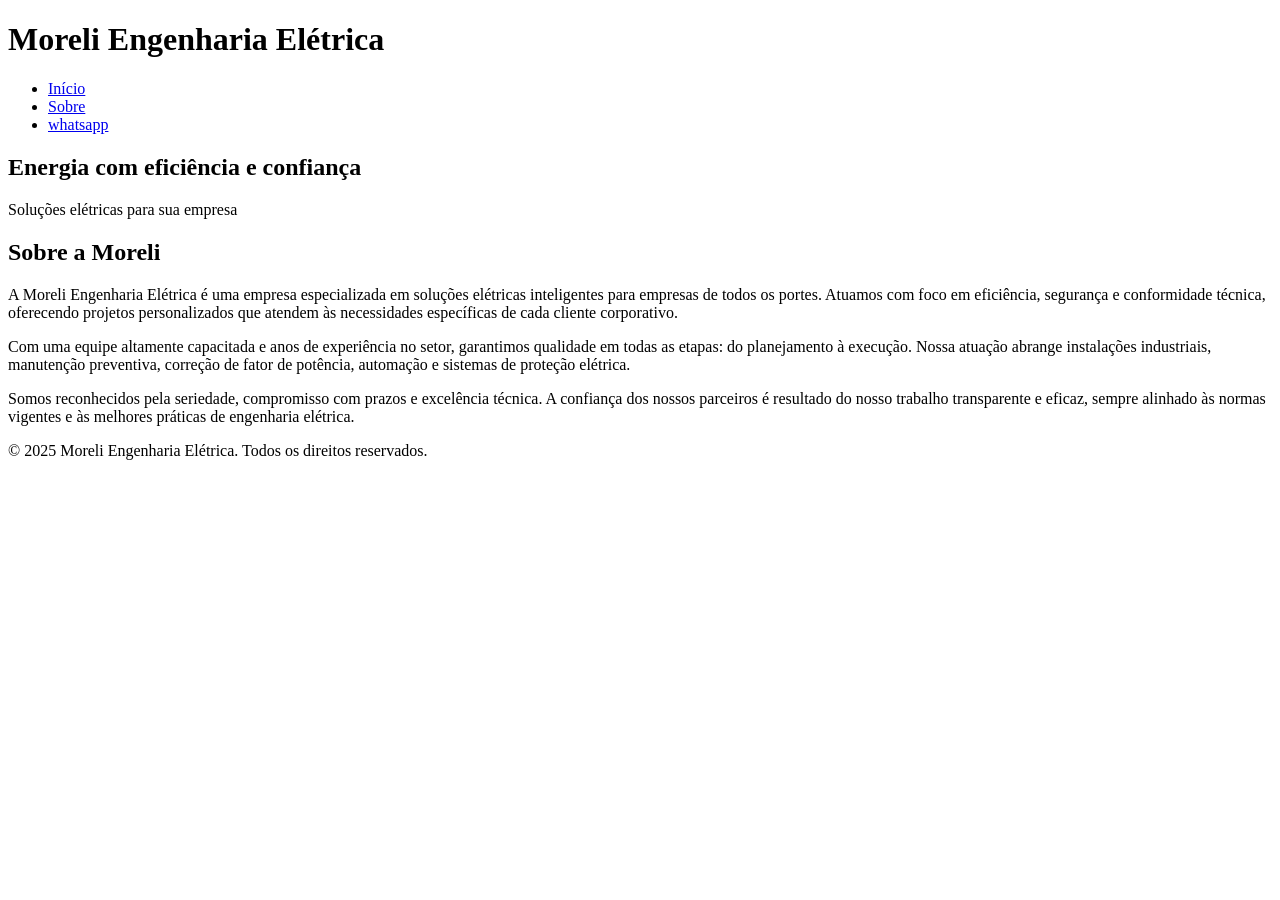
==== Sobre.html @ f91e49c6 "Add files via upload" ====
<!DOCTYPE html>
<html lang="pt-BR">
<head>
  <meta charset="UTF-8" />
  <meta name="viewport" content="width=device-width, initial-scale=1.0" />
  <title>Moreli Engenharia Elétrica</title>
  <link rel="stylesheet" href="css/style.css" />
</head>
  

<body>
  <header>
    <div class="container">
      <h1>Moreli Engenharia Elétrica</h1>
      <nav>
        <ul class="menu">
         <li><a href="#">Início</a></li>
          <li><a href="Sobre.html">Sobre</a></li>
          <li><a href="#contato">whatsapp</a></li>
        </ul>
      </nav>
    </div>
  </header>

  <section class="banner">
    <div class="container">
      <h2>Energia com eficiência e confiança</h2>
      <p>Soluções elétricas para sua empresa</p>
    </div>
  </section>

   <section id="sobre" class="sobre">
    <div  class="container">
      <h2>Sobre a Moreli</h2>
     <p>A Moreli Engenharia Elétrica é uma empresa especializada em soluções elétricas inteligentes para empresas de todos os portes. Atuamos com foco em eficiência, segurança e conformidade técnica, oferecendo projetos personalizados que atendem às necessidades específicas de cada cliente corporativo.</p>
    <p>Com uma equipe altamente capacitada e anos de experiência no setor, garantimos qualidade em todas as etapas: do planejamento à execução. Nossa atuação abrange instalações industriais, manutenção preventiva, correção de fator de potência, automação e sistemas de proteção elétrica.</p>
        <p>Somos reconhecidos pela seriedade, compromisso com prazos e excelência técnica. A confiança dos nossos parceiros é resultado do nosso trabalho transparente e eficaz, sempre alinhado às normas vigentes e às melhores práticas de engenharia elétrica.
        </p>
    </div>
  </section>
  <footer>
    <div class="container">
      <p>&copy; 2025 Moreli Engenharia Elétrica. Todos os direitos reservados.</p>
    </div>
  </footer>

  <script src="js/script.js"></script>
</body>
</html>
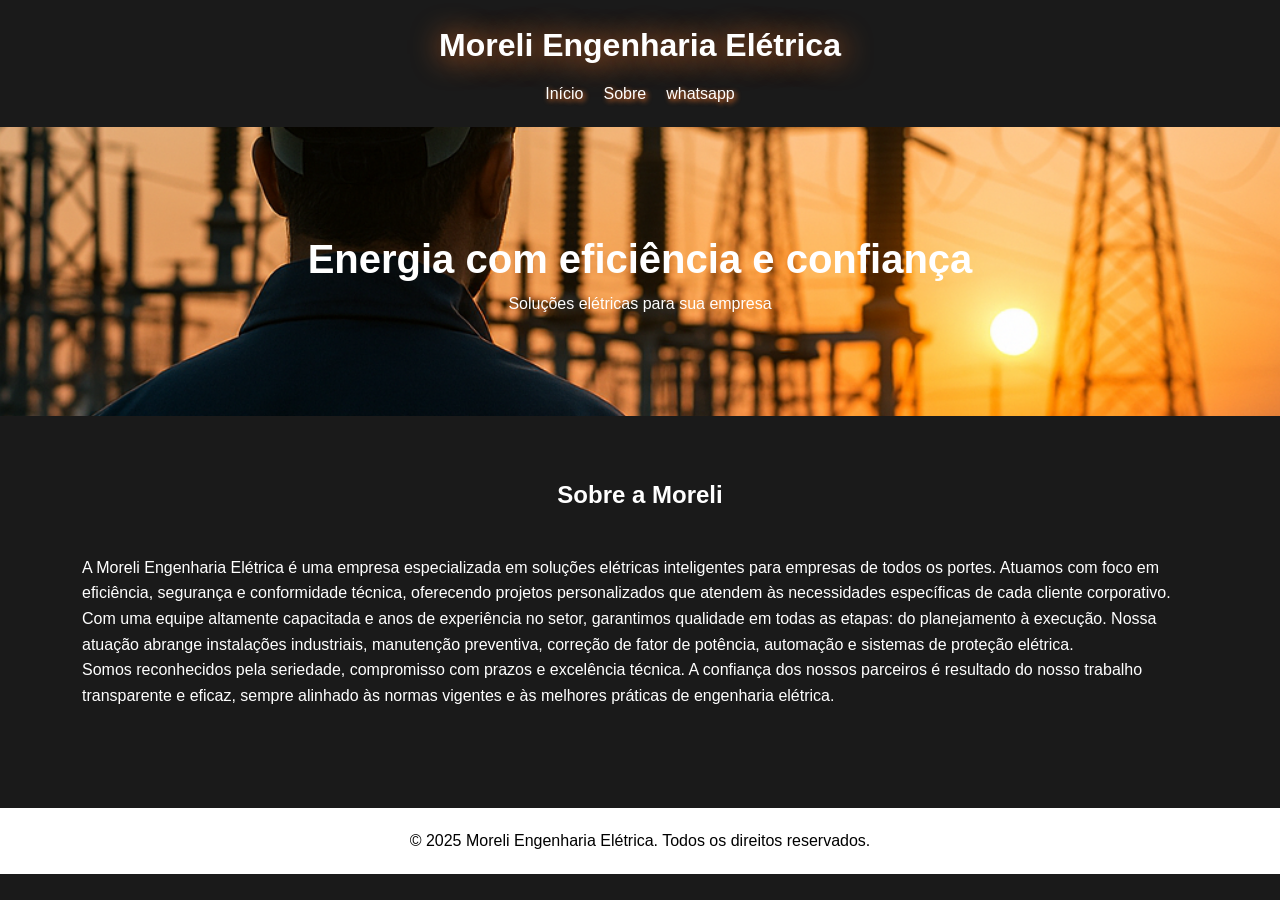
==== commit ca4065de: "Update Sobre.html" ====
--- a/Sobre.html
+++ b/Sobre.html
@@ -4,7 +4,7 @@
   <meta charset="UTF-8" />
   <meta name="viewport" content="width=device-width, initial-scale=1.0" />
   <title>Moreli Engenharia Elétrica</title>
-  <link rel="stylesheet" href="css/style.css" />
+  <link rel="stylesheet" href="style.css" />
 </head>
   
 
--- a/style.css
+++ b/style.css
@@ -0,0 +1,184 @@
+* {
+  margin: 0;
+  padding: 0;
+  box-sizing: border-box;
+}
+
+body {
+  font-family: 'Segoe UI', sans-serif;
+  color: #333;
+  background-color: #1a1a1a;
+  line-height: 1.6;
+}
+
+.container {
+  width: 90%;
+  max-width: 1200px;
+  margin: auto;
+}
+
+header {
+  background-color: #1a1a1a;
+  color: black;
+  padding: 20px 0;
+  text-align: center;
+}
+
+header h1 {
+  margin-bottom: 10px;
+  color: white;;
+  text-shadow: 2px 2px 30px #FE7929;
+}
+
+nav .menu {
+  display: flex;
+  justify-content: center; /* centraliza horizontalmente */
+  gap: 20px;
+  list-style: none;
+  padding: 0;
+  margin: 0;
+}
+
+
+nav .menu li a {
+  color: white;
+  text-decoration: none;
+  transition: color 0.3s;
+ text-shadow: 2px 2px 5px #FE7929;
+}
+
+nav .menu li a:hover {
+  color: #f5d142;
+}
+
+.banner {
+  background: url('banner-eletrica.png') center/cover no-repeat;
+  color: white;
+  text-align: center;
+  padding: 100px 20px;
+}
+
+.banner h2 {
+  font-size: 2.5em;
+}
+.sobre {
+    color: white;
+}
+
+.servicos, .sobre {
+  padding: 60px 20px;
+}
+
+.servicos h2, .sobre h2 {
+  text-align: center;
+  margin-bottom: 40px;
+}
+
+.grid {
+  display: flex;
+  flex-wrap: wrap;
+  gap: 30px;
+  justify-content: center;
+}
+
+.servico {
+  background-color: white;
+  padding: 20px;
+  border-radius: 10px;
+  box-shadow: 0 0 10px rgba(0,0,0,0.1);
+  width: 300px;
+  text-align: center;
+}
+.servico h3 {
+     text-shadow: 0px 0px 1px red;
+}
+
+footer {
+  background-color: white;
+  color:black;
+  text-align: center;
+  padding: 20px 0;
+  margin-top: 40px;
+}
+
+@media (max-width: 768px) {
+  .grid {
+    flex-direction: column;
+    align-items: center;
+  }
+
+  .banner h2 {
+    font-size: 2em;
+  }
+}
+/* carrossel */
+
+     
+  
+    .carousel-container {
+      position: relative;
+      max-width: 800px;
+      margin: 40px auto;
+      overflow: hidden;
+      border-radius: 12px;
+      box-shadow: 0 10px 15px rgba(50, 0, 0, 0.9);
+      background: #990000;
+    }
+
+    .carousel {
+      display: flex;
+      transition: transform 0.3s ease-in-out;
+    }
+
+    .carousel li {
+      list-style: none;
+      min-width: 100%;
+      box-sizing: border-box;
+    }
+
+    .carousel li a img {
+      width: 100%;
+      display: block;
+      border-radius: 12px;
+    }
+
+    .buttons {
+      position: absolute;
+      top: 50%;
+      width: 100%;
+      display: flex;
+      justify-content: space-between;
+      transform: translateY(-50%);
+      padding: 0 20px;
+    }
+
+    .buttons button {
+      background-color: rgba(0,0,0,0.4);
+      border: none;
+      color: white;
+      font-size: 24px;
+      padding: 8px 12px;
+      cursor: pointer;
+      border-radius: 50%;
+    }
+
+    .indicators {
+      display: flex;
+      justify-content: center;
+      margin: 10px 0;
+    }
+
+    .indicator {
+      height: 10px;
+      width: 10px;
+      margin: 0 5px;
+      background-color: #bbb;
+      border-radius: 50%;
+      display: inline-block;
+      cursor: pointer;
+      transition: background-color 0.3s ease;
+    }
+
+    .indicator.active {
+      background-color: #333;
+    }
